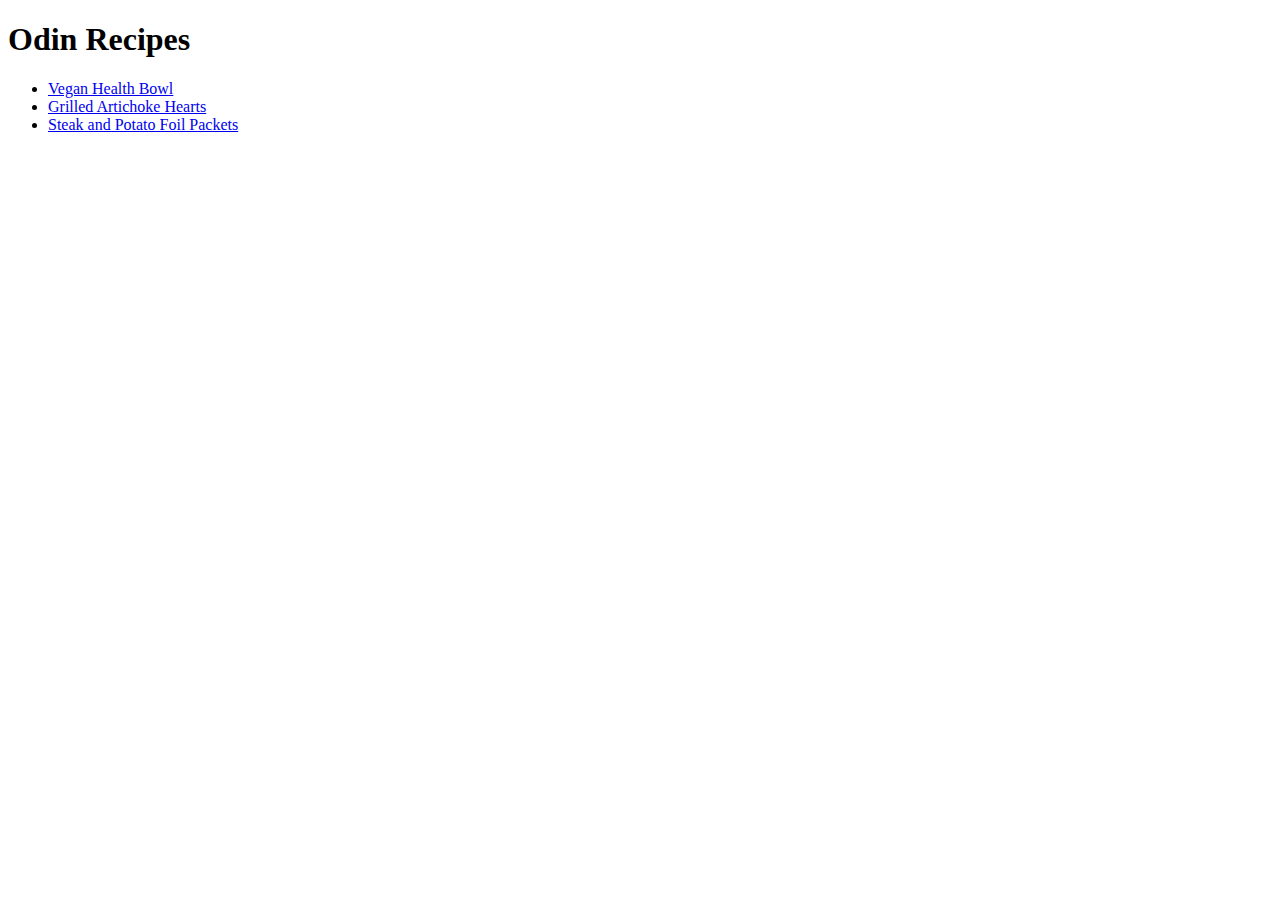
==== index.html @ 2a219457 "Add initial structure and recipes" ====
<!DOCTYPE html>
<html>
  <head>
    <meta charset="utf-8" />
    <title>Odin Recipes</title>
  </head>
  <body>
    <h1>Odin Recipes</h1>
    <ul>
      <li><a href="recipes/vegan-health-bowl.html">Vegan Health Bowl</a></li>
      <li>
        <a href="recipes/grilled-artichoke-hearts.html"
          >Grilled Artichoke Hearts</a
        >
      </li>
      <li>
        <a href="recipes/steak-and-potato-foil-packets.html"
          >Steak and Potato Foil Packets</a
        >
      </li>
    </ul>
  </body>
</html>
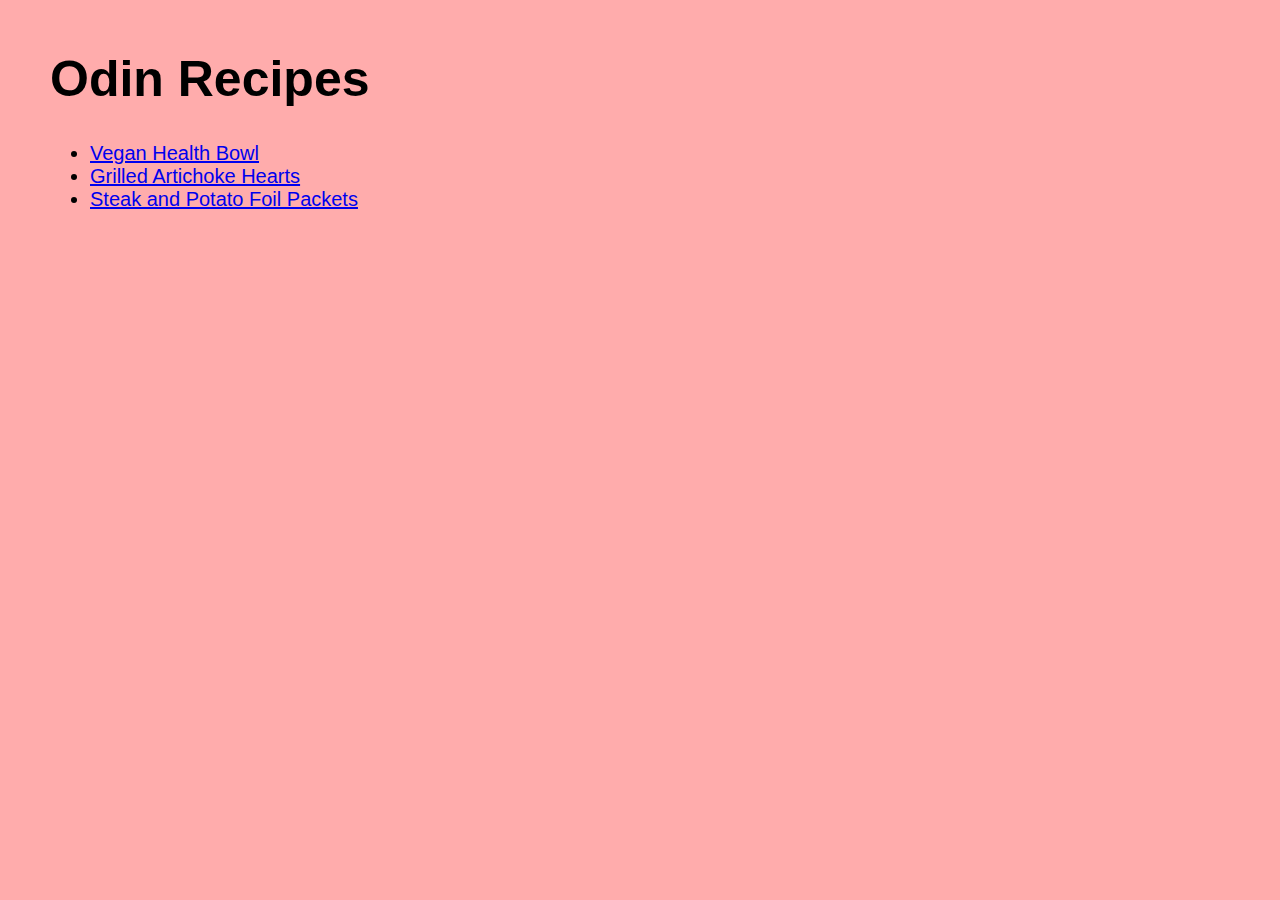
==== commit 8322b2ba: "Add initial style" ====
--- a/index.html
+++ b/index.html
@@ -3,6 +3,7 @@
   <head>
     <meta charset="utf-8" />
     <title>Odin Recipes</title>
+    <link rel="stylesheet" href="styles.css" />
   </head>
   <body>
     <h1>Odin Recipes</h1>
--- a/styles.css
+++ b/styles.css
@@ -0,0 +1,25 @@
+body {
+  font-family: Papyrus, Arial;
+  background-color: rgb(255, 172, 172);
+  margin: 50px;
+}
+
+#veganBowl {
+  width: 600px;
+  height: 450px;
+  object-fit: cover;
+  object-position: bottom;
+}
+
+img {
+  border: rgb(0, 99, 3) 10px solid;
+}
+
+h1 {
+  font-size: 50px;
+  font-weight: 800;
+}
+
+li {
+  font-size: 20px;
+}
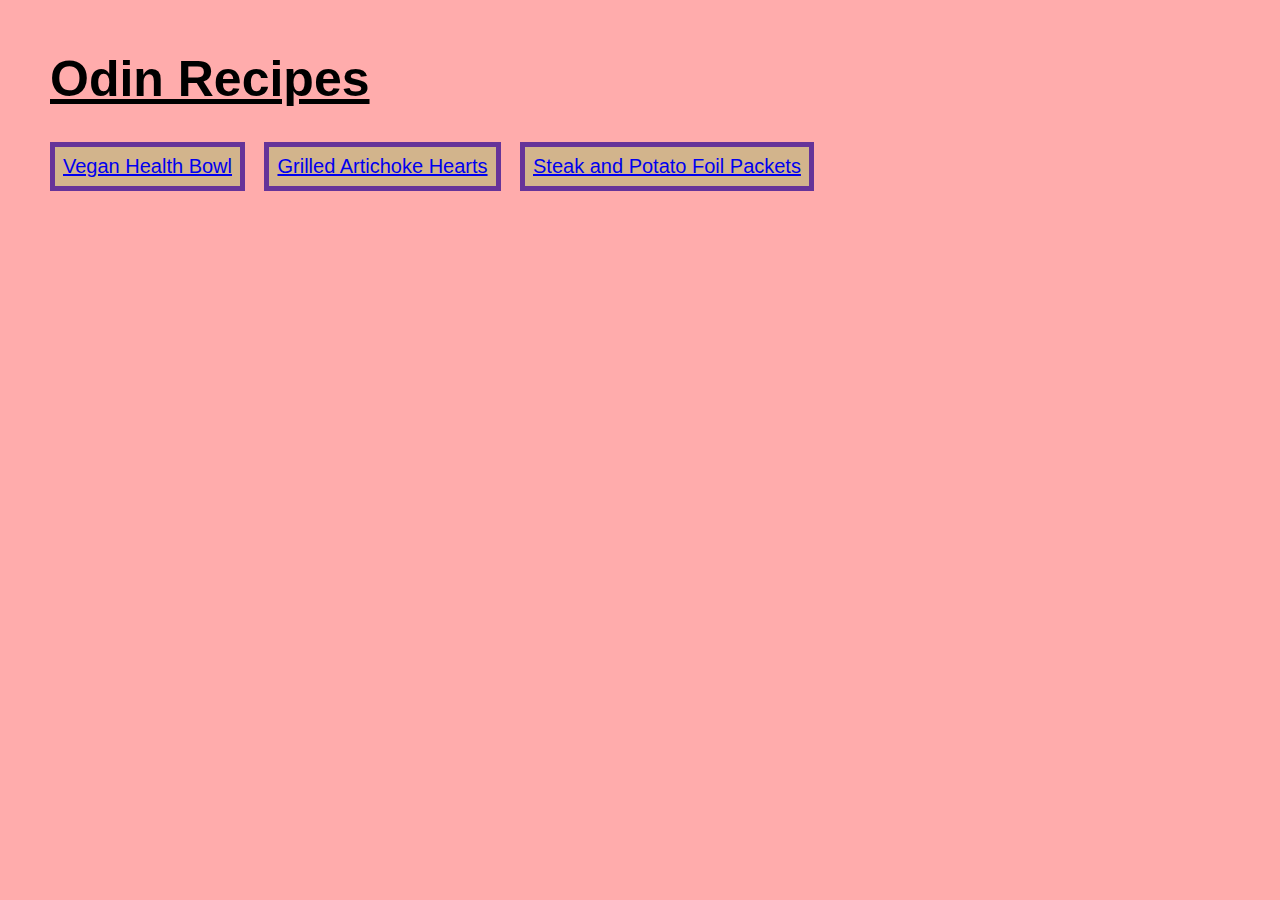
==== commit 289b2e94: "Add style for the recipe list on the main page" ====
--- a/index.html
+++ b/index.html
@@ -7,15 +7,19 @@
   </head>
   <body>
     <h1>Odin Recipes</h1>
-    <ul>
-      <li><a href="recipes/vegan-health-bowl.html">Vegan Health Bowl</a></li>
+    <ul class="recipes">
       <li>
-        <a href="recipes/grilled-artichoke-hearts.html"
+        <a class="recipe-link" href="recipes/vegan-health-bowl.html"
+          >Vegan Health Bowl</a
+        >
+      </li>
+      <li>
+        <a class="recipe-link" href="recipes/grilled-artichoke-hearts.html"
           >Grilled Artichoke Hearts</a
         >
       </li>
       <li>
-        <a href="recipes/steak-and-potato-foil-packets.html"
+        <a class="recipe-link" href="recipes/steak-and-potato-foil-packets.html"
           >Steak and Potato Foil Packets</a
         >
       </li>
--- a/styles.css
+++ b/styles.css
@@ -1,5 +1,5 @@
 body {
-  font-family: Papyrus, Arial;
+  font-family: Papyrus, Arial, sans-serif;
   background-color: rgb(255, 172, 172);
   margin: 50px;
 }
@@ -18,8 +18,34 @@
 h1 {
   font-size: 50px;
   font-weight: 800;
+  text-decoration: underline;
 }
 
 li {
   font-size: 20px;
 }
+
+.recipes {
+  padding: 0;
+}
+
+.recipes li {
+  display: inline-block;
+  border: 5px solid #21642d;
+  margin-right: 15px;
+  background-color: tan;
+}
+
+.recipes li :hover {
+  background-color: rgb(166, 0, 255);
+  position: relative;
+  bottom: 10px;
+  right: 10px;
+}
+
+.recipe-link {
+  padding: 8px;
+  display: inline-block;
+  border: 5px solid rebeccapurple;
+  margin: -5px;
+}
